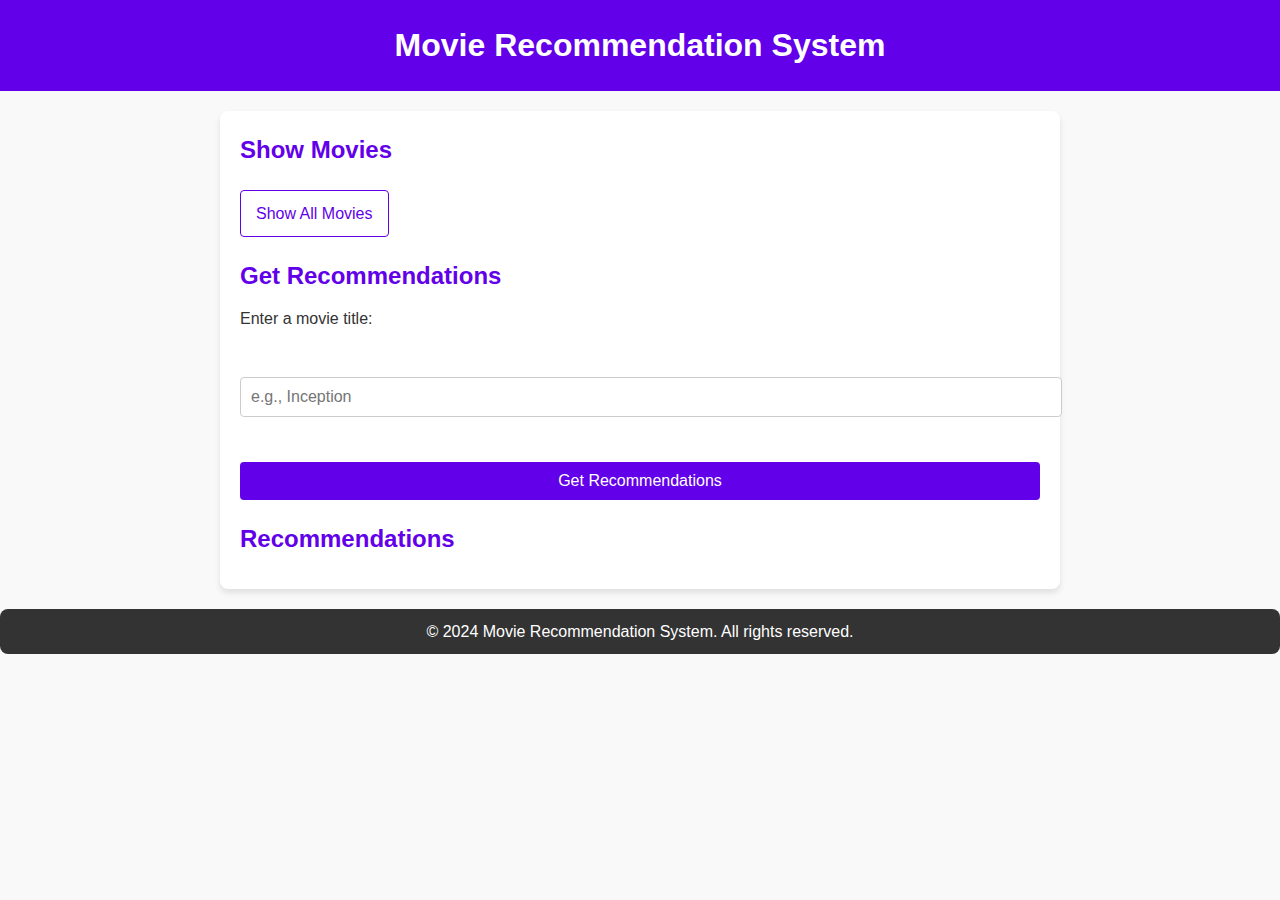
==== templates/index.html @ 8bb8fcb6 "Nag setup para sa flask" ====
<!DOCTYPE html>
<html lang="en">
<head>
    <meta charset="UTF-8">
    <meta name="viewport" content="width=device-width, initial-scale=1.0">
    <title>Movie Recommendation System</title>
    <link rel="stylesheet" href="/static/style.css">
</head>
<body>
    <header>
        <h1>Movie Recommendation System</h1>
    </header>
    <main>
        <section class="features-section">
            <h2>Show Movies</h2>
            <a href="/movies" class="feature-link">Show All Movies</a>
        </section>

        <section class="form-section">
            <h2>Get Recommendations</h2>
            <form id="recommend-form">
                <label for="movie-title">Enter a movie title:</label><br>
                <input type="text" id="movie-title" name="movie-title" placeholder="e.g., Inception" required><br>
                <button type="button" onclick="getRecommendations()">Get Recommendations</button>
            </form>
        </section>

        <section class="recommendations-section">
            <h2>Recommendations</h2>
            <ul id="recommendations"></ul>
        </section>
    </main>
    <footer>
        <p>&copy; 2024 Movie Recommendation System. All rights reserved.</p>
    </footer>
    <script src="/static/script.js"></script>
</body>
</html>
---- static/style.css ----
/* General Reset */
body, h1, h2, p, ul, a {
    margin: 0;
    padding: 0;
    font-family: Arial, sans-serif;
}

body {
    background-color: #f9f9f9;
    color: #333;
    line-height: 1.6;
}

/* Header */
header {
    background-color: #6200ea;
    color: white;
    text-align: center;
    padding: 20px 0;
}

/* Main Content */
main {
    width: 80%;
    max-width: 800px;
    margin: 20px auto;
    background: white;
    padding: 20px;
    border-radius: 8px;
    box-shadow: 0 4px 6px rgba(0, 0, 0, 0.1);
}

h2 {
    margin-bottom: 10px;
    color: #6200ea;
}

/* Form Section */
.form-section {
    margin-bottom: 20px;
}

#recommend-form {
    display: flex;
    flex-direction: column;
    gap: 10px;
}

#movie-title {
    padding: 10px;
    border: 1px solid #ccc;
    border-radius: 4px;
    font-size: 1rem;
    width: 100%;
}

button {
    padding: 10px;
    background-color: #6200ea;
    color: white;
    border: none;
    border-radius: 4px;
    font-size: 1rem;
    cursor: pointer;
    transition: background-color 0.3s ease;
}

button:hover {
    background-color: #3700b3;
}

/* Features Section */
.features-section {
    margin-bottom: 20px;
}

.feature-link {
    display: inline-block;
    margin-top: 10px;
    text-decoration: none;
    color: #6200ea;
    font-size: 1rem;
    padding: 10px 15px;
    border: 1px solid #6200ea;
    border-radius: 4px;
    transition: background-color 0.3s ease, color 0.3s ease;
}

.feature-link:hover {
    background-color: #6200ea;
    color: white;
}

/* Recommendations Section */
.recommendations-section ul {
    list-style: none;
    margin-top: 10px;
}

.recommendations-section ul li {
    background-color: #f1f1f1;
    padding: 10px;
    margin: 5px 0;
    border-radius: 4px;
}

/* Footer */
footer {
    text-align: center;
    margin-top: 20px;
    padding: 10px 0;
    background-color: #333;
    color: white;
    border-radius: 8px;
}
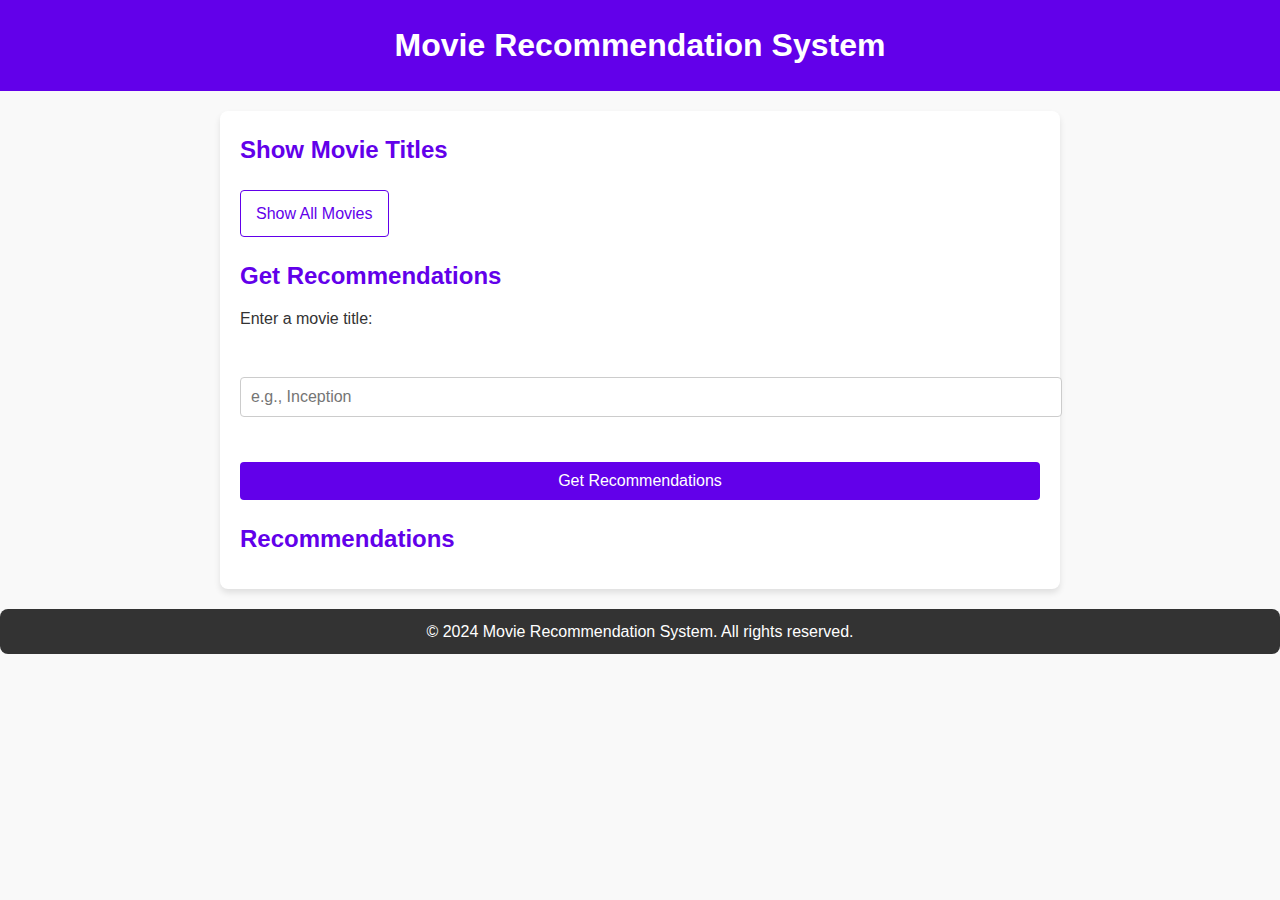
==== commit 81589a5c: "Gi fix ang server" ====
--- a/templates/index.html
+++ b/templates/index.html
@@ -12,7 +12,7 @@
     </header>
     <main>
         <section class="features-section">
-            <h2>Show Movies</h2>
+            <h2>Show Movie Titles</h2>
             <a href="/movies" class="feature-link">Show All Movies</a>
         </section>
 
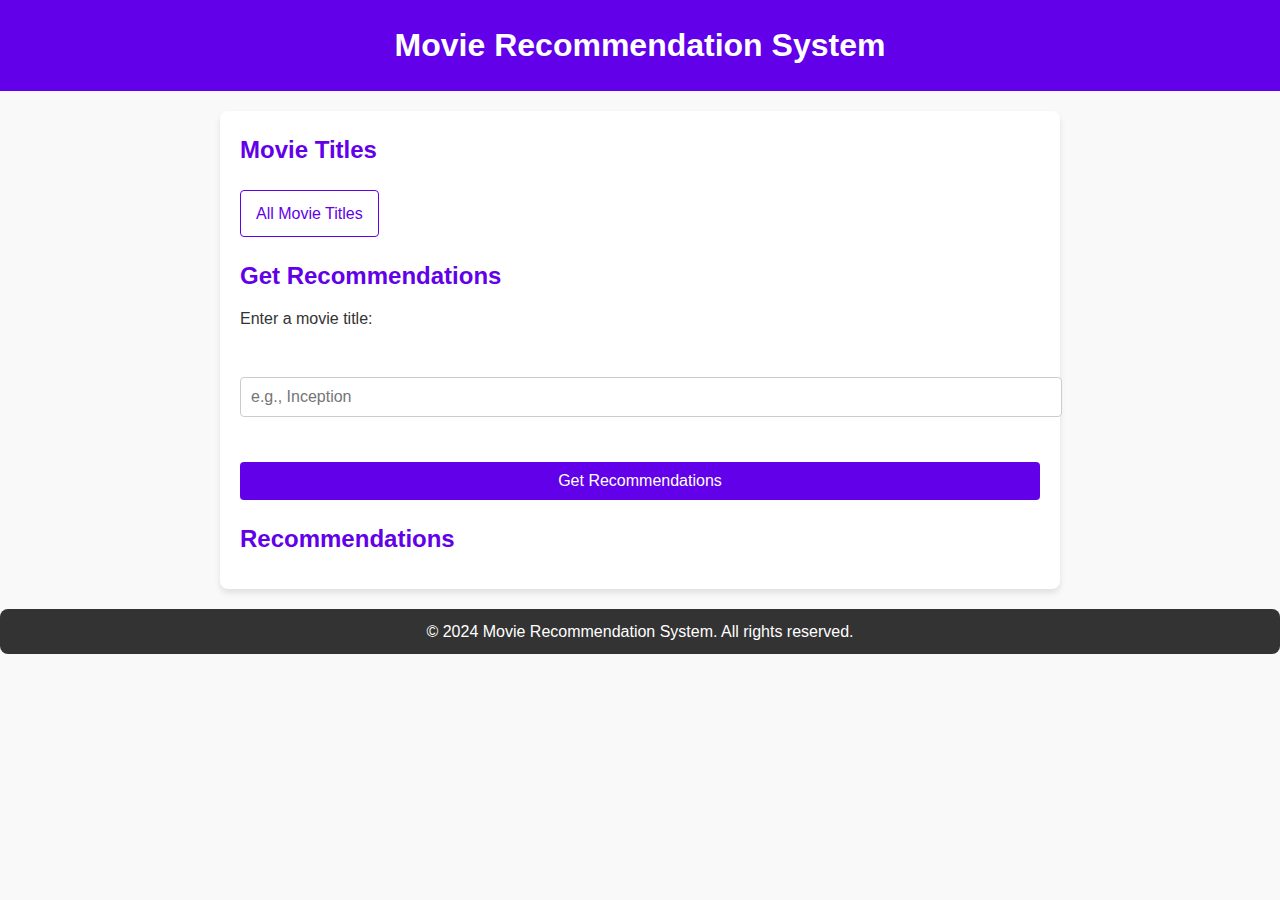
==== commit a34cacde: "Gi dungagan og feature ang show movies" ====
--- a/templates/index.html
+++ b/templates/index.html
@@ -12,8 +12,8 @@
     </header>
     <main>
         <section class="features-section">
-            <h2>Show Movie Titles</h2>
-            <a href="/movies" class="feature-link">Show All Movies</a>
+            <h2>Movie Titles</h2>
+            <a href="/movies" class="feature-link">All Movie Titles</a>
         </section>
 
         <section class="form-section">
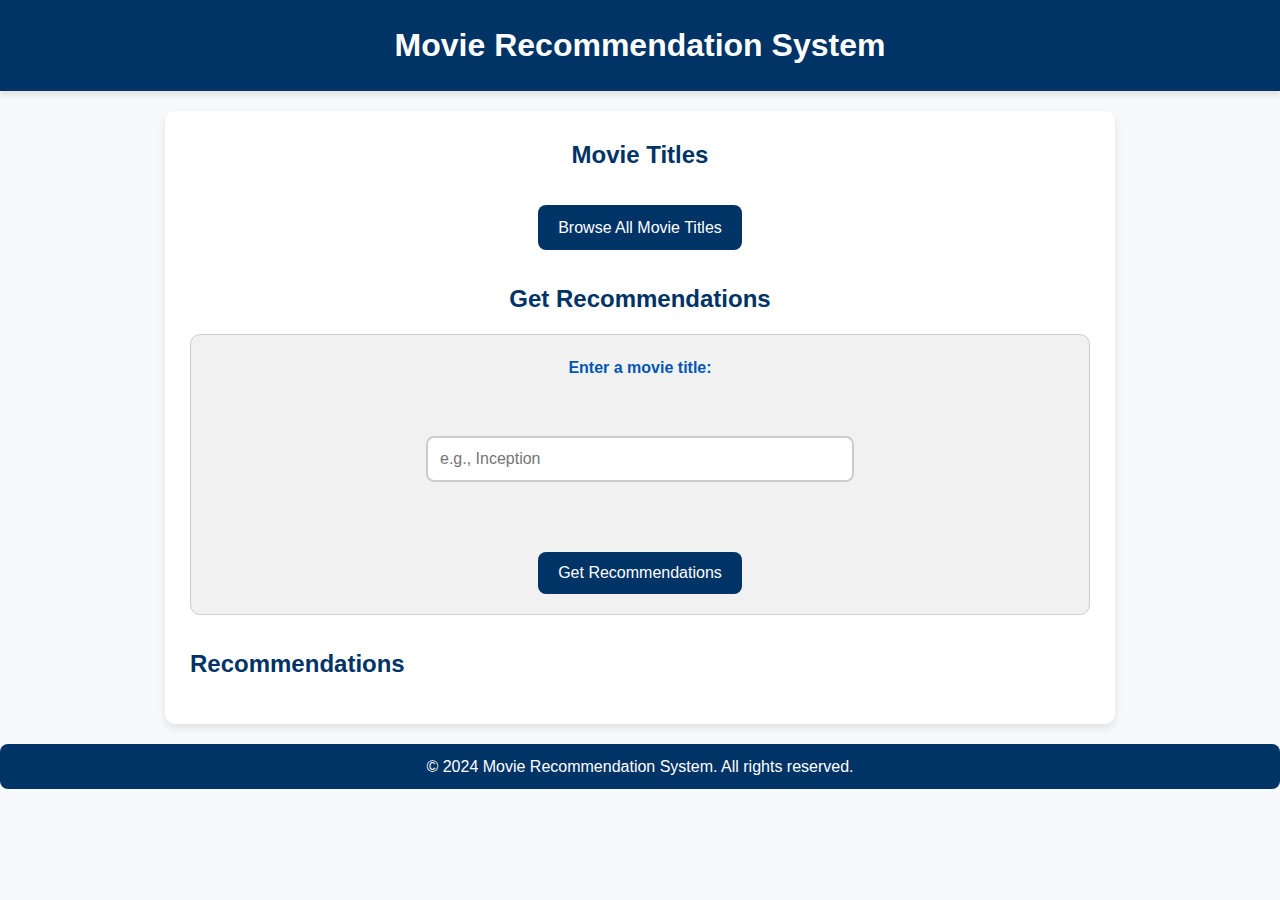
==== commit 06291bba: "Fix ang bug og gi panindut and ui" ====
--- a/templates/index.html
+++ b/templates/index.html
@@ -10,18 +10,21 @@
     <header>
         <h1>Movie Recommendation System</h1>
     </header>
+
     <main>
         <section class="features-section">
             <h2>Movie Titles</h2>
-            <a href="/movies" class="feature-link">All Movie Titles</a>
+            <a href="/movies" class="feature-link">Browse All Movie Titles</a>
         </section>
 
         <section class="form-section">
             <h2>Get Recommendations</h2>
-            <form id="recommend-form">
+            <form id="recommend-form" onsubmit="event.preventDefault(); getRecommendations();">
                 <label for="movie-title">Enter a movie title:</label><br>
-                <input type="text" id="movie-title" name="movie-title" placeholder="e.g., Inception" required><br>
-                <button type="button" onclick="getRecommendations()">Get Recommendations</button>
+                <input type="text" id="movie-title" name="movie-title" placeholder="e.g., Inception" required>
+                <span id="error-message" class="error-message"></span>
+                <br>
+                <button type="submit">Get Recommendations</button>
             </form>
         </section>
 
@@ -30,9 +33,11 @@
             <ul id="recommendations"></ul>
         </section>
     </main>
+    
     <footer>
         <p>&copy; 2024 Movie Recommendation System. All rights reserved.</p>
     </footer>
+
     <script src="/static/script.js"></script>
 </body>
 </html>
--- a/static/style.css
+++ b/static/style.css
@@ -3,105 +3,201 @@
     margin: 0;
     padding: 0;
     font-family: Arial, sans-serif;
+    box-sizing: border-box;
 }
 
 body {
-    background-color: #f9f9f9;
+    background-color: #f8f9fa;
     color: #333;
     line-height: 1.6;
 }
 
 /* Header */
 header {
-    background-color: #6200ea;
+    background-color: #003366;
     color: white;
     text-align: center;
     padding: 20px 0;
+    box-shadow: 0 4px 6px rgba(0, 0, 0, 0.1);
+}
+
+header h1 {
+    font-size: 2rem;
+    margin: 0;
 }
 
 /* Main Content */
 main {
-    width: 80%;
-    max-width: 800px;
+    width: 90%;
+    max-width: 900px;
     margin: 20px auto;
     background: white;
-    padding: 20px;
-    border-radius: 8px;
-    box-shadow: 0 4px 6px rgba(0, 0, 0, 0.1);
+    padding: 25px;
+    border-radius: 10px;
+    box-shadow: 0 4px 8px rgba(0, 0, 0, 0.1);
 }
 
 h2 {
-    margin-bottom: 10px;
-    color: #6200ea;
-}
-
-/* Form Section */
+    margin-bottom: 15px;
+    color: #003366;
+    font-size: 1.5rem;
+}
+
+/* Enhanced Form Section */
 .form-section {
-    margin-bottom: 20px;
+    margin-bottom: 30px;
+    text-align: center;
 }
 
 #recommend-form {
     display: flex;
     flex-direction: column;
-    gap: 10px;
+    align-items: center;
+    gap: 15px;
+    padding: 20px;
+    background-color: #f1f1f1;
+    border: 1px solid #ccc;
+    border-radius: 10px;
+    transition: transform 0.3s ease, box-shadow 0.3s ease;
+}
+
+#recommend-form:hover {
+    transform: translateY(-3px);
+    box-shadow: 0 6px 10px rgba(0, 0, 0, 0.2);
+}
+
+label {
+    font-size: 1rem;
+    font-weight: bold;
+    color: #0056b3;
 }
 
 #movie-title {
-    padding: 10px;
-    border: 1px solid #ccc;
-    border-radius: 4px;
-    font-size: 1rem;
-    width: 100%;
-}
-
-button {
-    padding: 10px;
-    background-color: #6200ea;
+    padding: 12px;
+    border: 2px solid #ccc;
+    border-radius: 8px;
+    font-size: 1rem;
+    width: 80%;
+    max-width: 400px;
+    transition: border-color 0.3s ease, box-shadow 0.3s ease;
+}
+
+#movie-title:focus {
+    border-color: #003366;
+    box-shadow: 0 0 5px rgba(0, 51, 102, 0.5);
+    outline: none;
+}
+
+button[type="submit"] {
+    padding: 12px 20px;
+    background-color: #003366;
     color: white;
     border: none;
-    border-radius: 4px;
-    font-size: 1rem;
-    cursor: pointer;
-    transition: background-color 0.3s ease;
-}
-
-button:hover {
-    background-color: #3700b3;
+    border-radius: 8px;
+    font-size: 1rem;
+    cursor: pointer;
+    transition: background-color 0.3s ease, transform 0.2s ease;
+}
+
+button[type="submit"]:hover {
+    background-color: #0056b3;
+    transform: scale(1.05);
+}
+
+button[type="submit"]:active {
+    transform: scale(0.98);
+}
+
+.error-message {
+    color: #d9534f;
+    font-size: 0.9rem;
 }
 
 /* Features Section */
 .features-section {
-    margin-bottom: 20px;
+    margin-bottom: 30px;
+    text-align: center;
 }
 
 .feature-link {
     display: inline-block;
-    margin-top: 10px;
+    margin-top: 15px;
     text-decoration: none;
-    color: #6200ea;
-    font-size: 1rem;
-    padding: 10px 15px;
-    border: 1px solid #6200ea;
-    border-radius: 4px;
-    transition: background-color 0.3s ease, color 0.3s ease;
+    color: white;
+    font-size: 1rem;
+    padding: 10px 20px;
+    background-color: #003366;
+    border-radius: 8px;
+    transition: background-color 0.3s ease, transform 0.2s ease;
 }
 
 .feature-link:hover {
-    background-color: #6200ea;
-    color: white;
+    background-color: #0056b3;
+    transform: translateY(-3px);
 }
 
 /* Recommendations Section */
 .recommendations-section ul {
     list-style: none;
     margin-top: 10px;
+    padding: 0;
+    text-align: center;
 }
 
 .recommendations-section ul li {
     background-color: #f1f1f1;
+    padding: 12px;
+    margin: 8px 0;
+    border-radius: 8px;
+    border: 1px solid #ccc;
+    transition: background-color 0.3s ease, transform 0.2s ease;
+}
+
+.recommendations-section ul li:hover {
+    background-color: #e9ecef;
+    transform: scale(1.02);
+    cursor: pointer;
+}
+
+/* Movies List Section */
+.movies-list ul {
+    list-style: none;
+    margin: 20px 0;
+    padding: 0;
+}
+
+.movies-list li {
+    background-color: #f1f1f1;
+    margin: 5px 0;
     padding: 10px;
-    margin: 5px 0;
-    border-radius: 4px;
+    border-radius: 8px;
+    border: 1px solid #ccc;
+    transition: background-color 0.3s ease, transform 0.2s ease;
+}
+
+.movies-list li:hover {
+    background-color: #e9ecef;
+    transform: scale(1.02);
+    cursor: pointer;
+}
+
+/* Navigation Section */
+.navigation {
+    text-align: center;
+    margin-top: 20px;
+}
+
+.back-link {
+    text-decoration: none;
+    color: white;
+    background-color: #003366;
+    padding: 12px 20px;
+    border-radius: 8px;
+    transition: background-color 0.3s ease;
+}
+
+.back-link:hover {
+    background-color: #0056b3;
 }
 
 /* Footer */
@@ -109,7 +205,17 @@
     text-align: center;
     margin-top: 20px;
     padding: 10px 0;
-    background-color: #333;
-    color: white;
-    border-radius: 8px;
-}
+    background-color: #003366;
+    color: white;
+    border-radius: 8px;
+}
+
+/* Utility Classes */
+.hidden {
+    display: none;
+}
+
+/* Hover Effects for Interactivity */
+li:hover {
+    cursor: pointer;
+}
